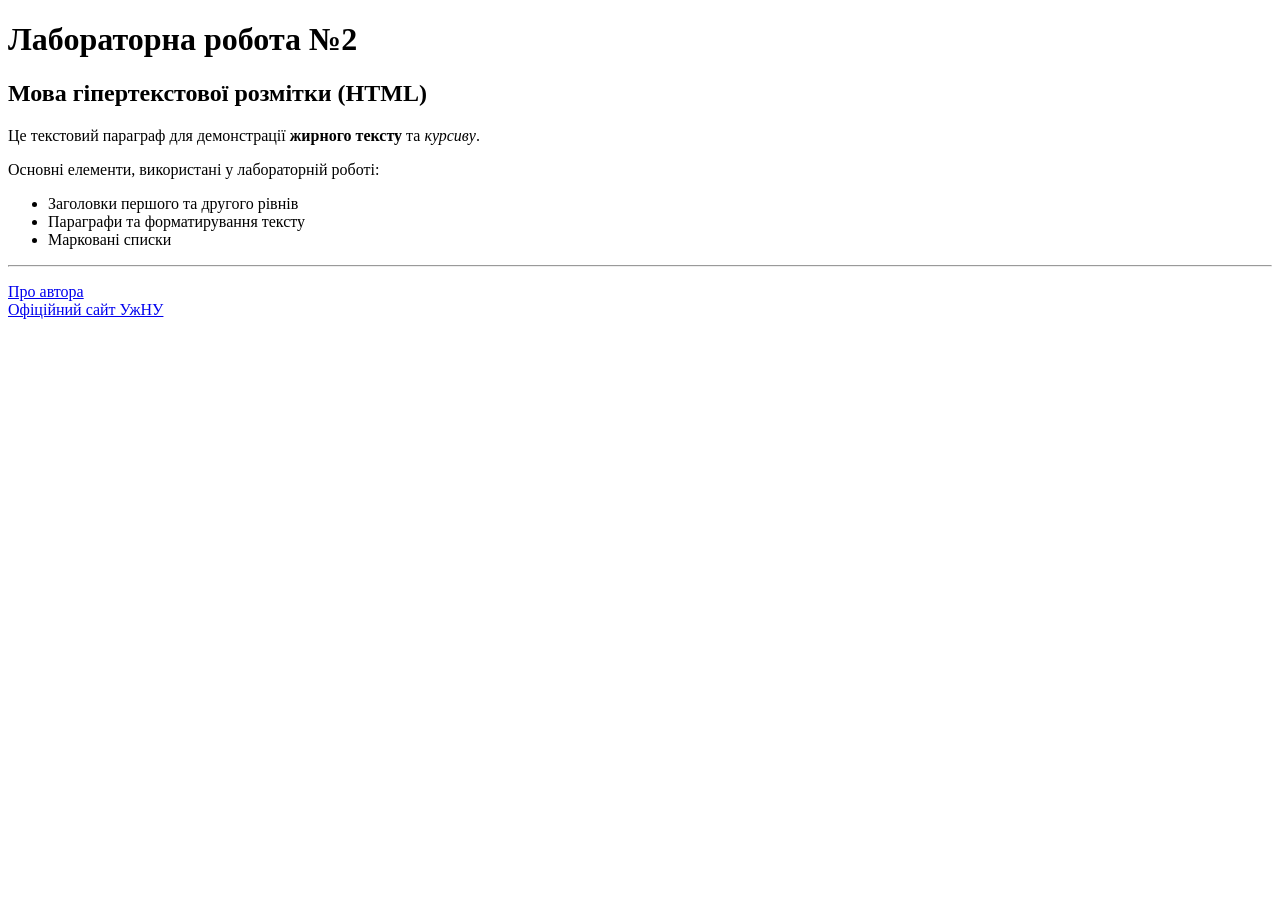
==== lab2_HTML/index.html @ 03a1a335 "Done lab2" ====
<!DOCTYPE html>
<html lang="ua">
<head>
    <meta charset="utf-8">
    <title>Лабораторна робота №2</title>
    <link rel="stylesheet" href="styles.css">
</head>
<body>
    <h1>Лабораторна робота №2</h1>
    <h2>Мова гіпертекстової розмітки (HTML)</h2>
    <p>Це текстовий параграф для демонстрації <b>жирного тексту</b> та <i>курсиву</i>.</p>
    <p>Основні елементи, використані у лабораторній роботі:</p>
    <ul>
    <li>Заголовки першого та другого рівнів</li>
    <li>Параграфи та форматирування тексту</li>
    <li>Марковані списки</li>
    </ul>
    <hr>
    <p>
    <a href="author.html">Про автора</a> <br>
    <a href="https://www.uzhnu.edu.ua" target="_blank">Офіційний сайт УжНУ</a>
    </p>
</body>
</html>
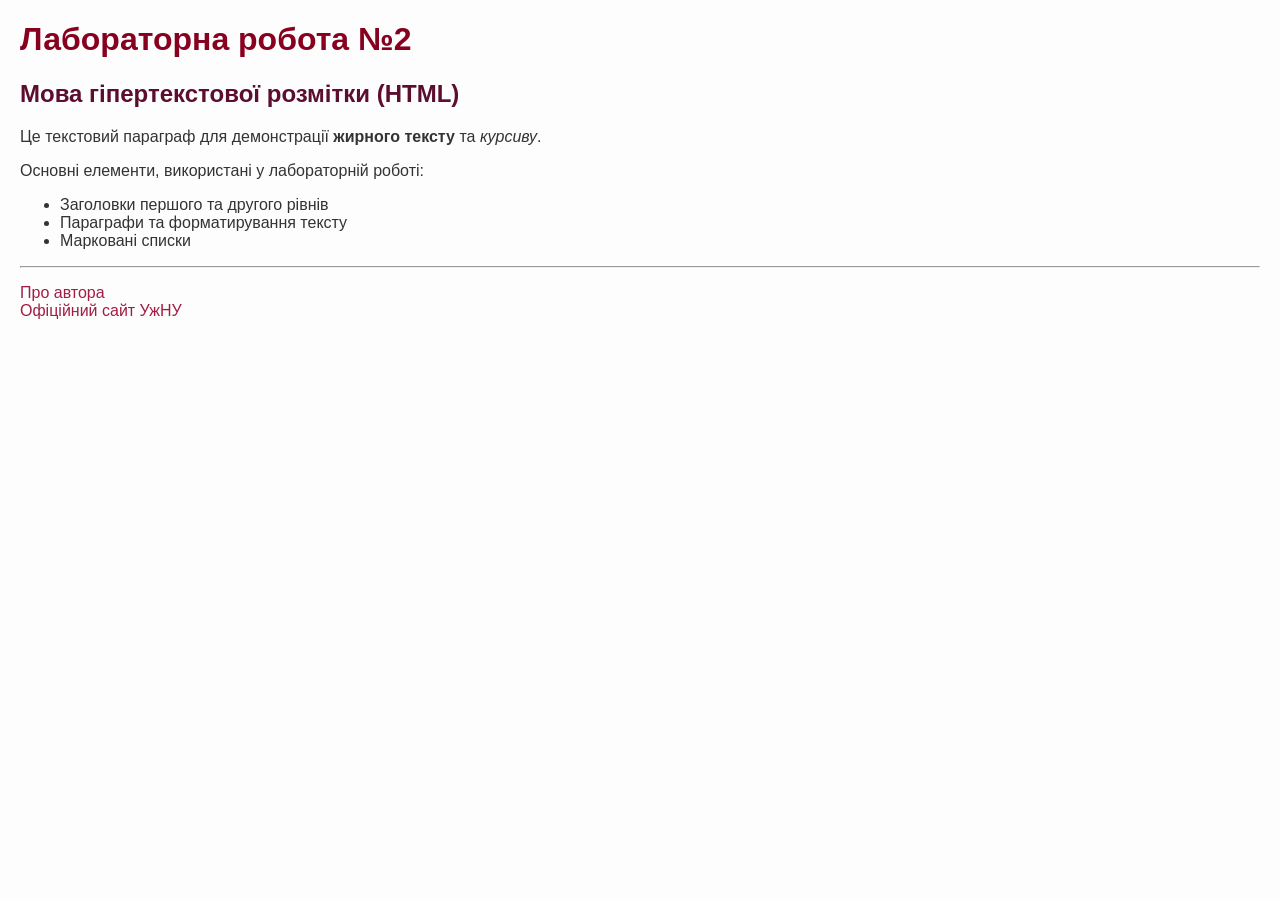
==== commit 02839b93: "Done lab2" ====
--- a/lab2_HTML/index.html
+++ b/lab2_HTML/index.html
@@ -16,6 +16,7 @@
     <li>Марковані списки</li>
     </ul>
     <hr>
+<!--Novigation-->
     <p>
     <a href="author.html">Про автора</a> <br>
     <a href="https://www.uzhnu.edu.ua" target="_blank">Офіційний сайт УжНУ</a>
--- a/lab2_HTML/styles.css
+++ b/lab2_HTML/styles.css
@@ -0,0 +1,24 @@
+body {
+    font-family: Arial, sans-serif;
+    background-color: #fdfdfd;
+    color: #333333;
+    margin: 20px;
+}
+
+h1 {
+    color: #880020;
+}
+
+h2 {
+    color: #5b0e2d;
+}
+
+a {
+    color: #a31c44;
+    text-decoration: none;
+}
+
+a:hover {
+    color: #d6345d;
+    text-decoration: underline;
+}
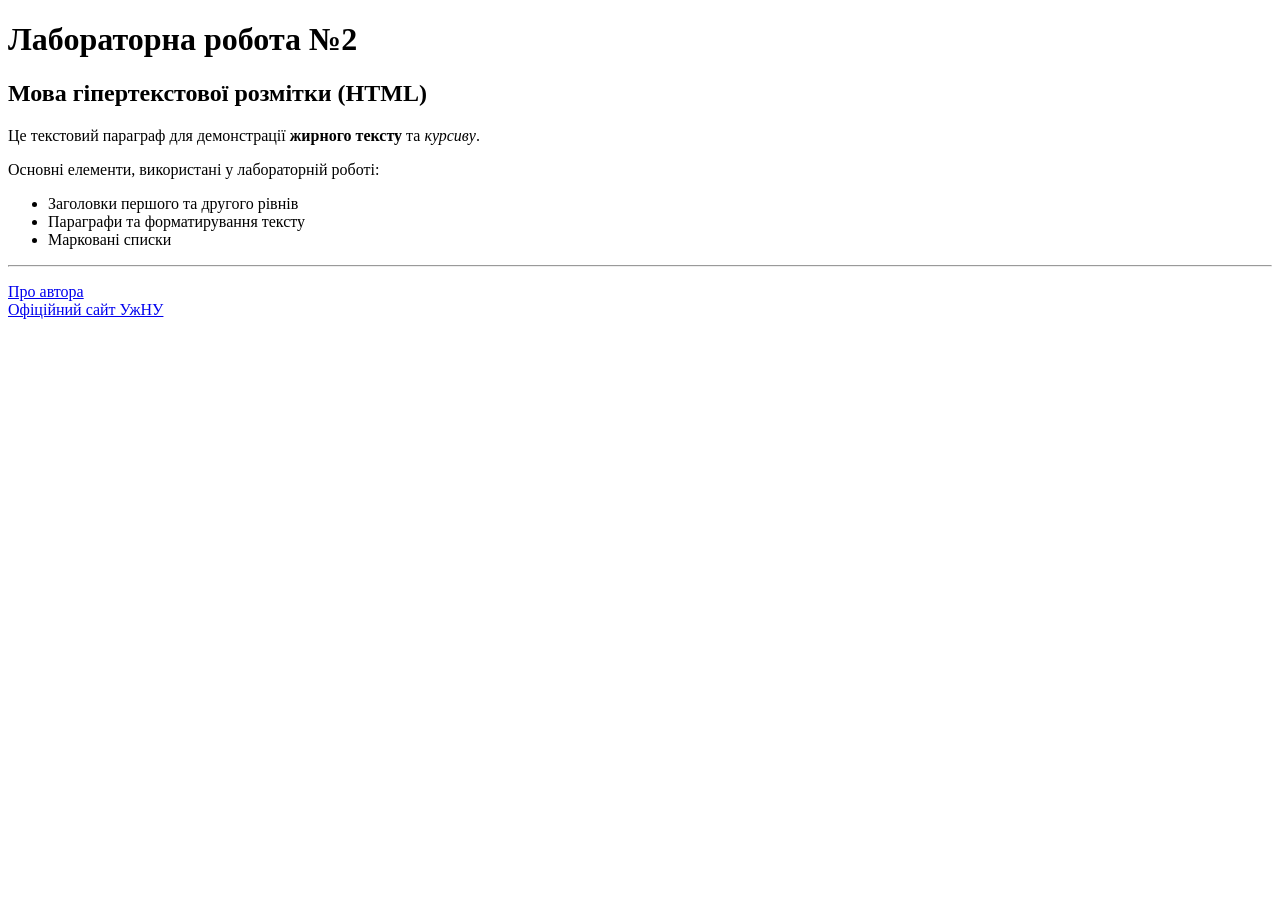
==== commit 34005921: "Додала lab2 та lab3" ====
--- a/lab2_HTML/index.html
+++ b/lab2_HTML/index.html
@@ -3,7 +3,6 @@
 <head>
     <meta charset="utf-8">
     <title>Лабораторна робота №2</title>
-    <link rel="stylesheet" href="styles.css">
 </head>
 <body>
     <h1>Лабораторна робота №2</h1>
@@ -16,7 +15,6 @@
     <li>Марковані списки</li>
     </ul>
     <hr>
-<!--Novigation-->
     <p>
     <a href="author.html">Про автора</a> <br>
     <a href="https://www.uzhnu.edu.ua" target="_blank">Офіційний сайт УжНУ</a>
